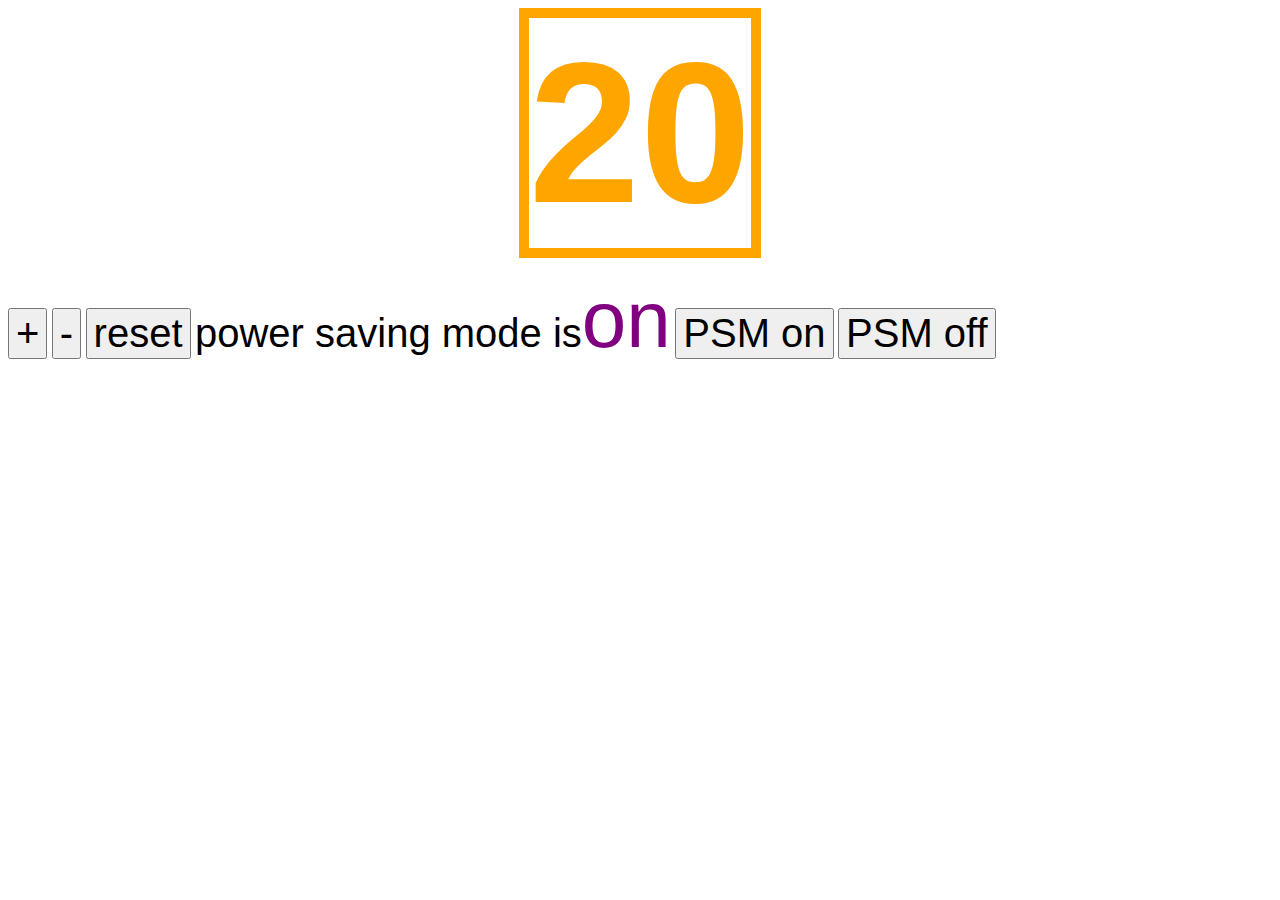
==== index.html @ c2821945 "Add jQuery and styling" ====
<!DOCTYPE html>
<html>
  <head>
    <title>Thermostat</title>
    <link rel="stylesheet" type="text/css" href="style.css">
  </head>
  <body>
    <section>
      <h1 id="temperature"></h1>
      <p>
        <button id="temperature-up" class="controls">+</button>
        <button id="temperature-down" class="controls">-</button>
        <button id="temperature-reset" class="controls">reset</button>
        <span id="power-saving-intro">power saving mode is</span><span id="power-saving-status">on</span>
        <button id="PSM-on" class="controls">PSM on</button>
        <button id="PSM-off" class="controls">PSM off</button>
      </p>
    </section>
    <script src="src/Thermostat.js"></script>
    <script src="https://code.jquery.com/jquery-2.1.4.min.js"></script>
    <script>
    
    $(document).ready(function() { 
      var thermostat = new Thermostat();
      updateTemp();

      $('#temperature-up').click(function() {
        thermostat.increase();
        updateTemp();
      })

      $('#temperature-down').click(function() {
        thermostat.decrease();
        updateTemp();
      })

      $('#temperature-reset').click(function() {
        thermostat.resetTemp();
        updateTemp();
      })

      $('#temperature-reset').click(function() {
        thermostat.resetTemp();
        updateTemp();
      })

      $('#PSM-on').click(function() {
        thermostat.switchPowerSavingModeOn();
        $('#power-saving-status').text('on')
        updateTemp();
      })

      $('#PSM-off').click(function() {
        thermostat.switchPowerSavingModeOff();
        $('#power-saving-status').text('off')
        updateTemp();
      })

      function updateTemp() {
        $('#temperature').text(thermostat.getCurrentTemp());
        $('#temperature').attr('class', thermostat.energyUsage());
      }

    });
    </script>
  </body>
</html>
---- style.css ----
body { 
  font-family: Impact, Haettenschweiler, 'Arial Narrow Bold', sans-serif;
}

#temperature {
  font-size: 200px;
  border-style: solid; 
  border-width: 10px;
  margin: 0 auto;
  display: table;
}

#power-saving-intro {
  font-size: 40px;
}
#power-saving-status {
  font-size: 80px;
  color: purple;
}

.controls {
  height: relative;
  width:relative;
  font-size:40px;
  font-family: Impact, Haettenschweiler, 'Arial Narrow Bold', sans-serif;
}

.high-usage {
  color: red;
}

.medium-usage {
  color: orange;
}

.low-usage {
  color: green;
}
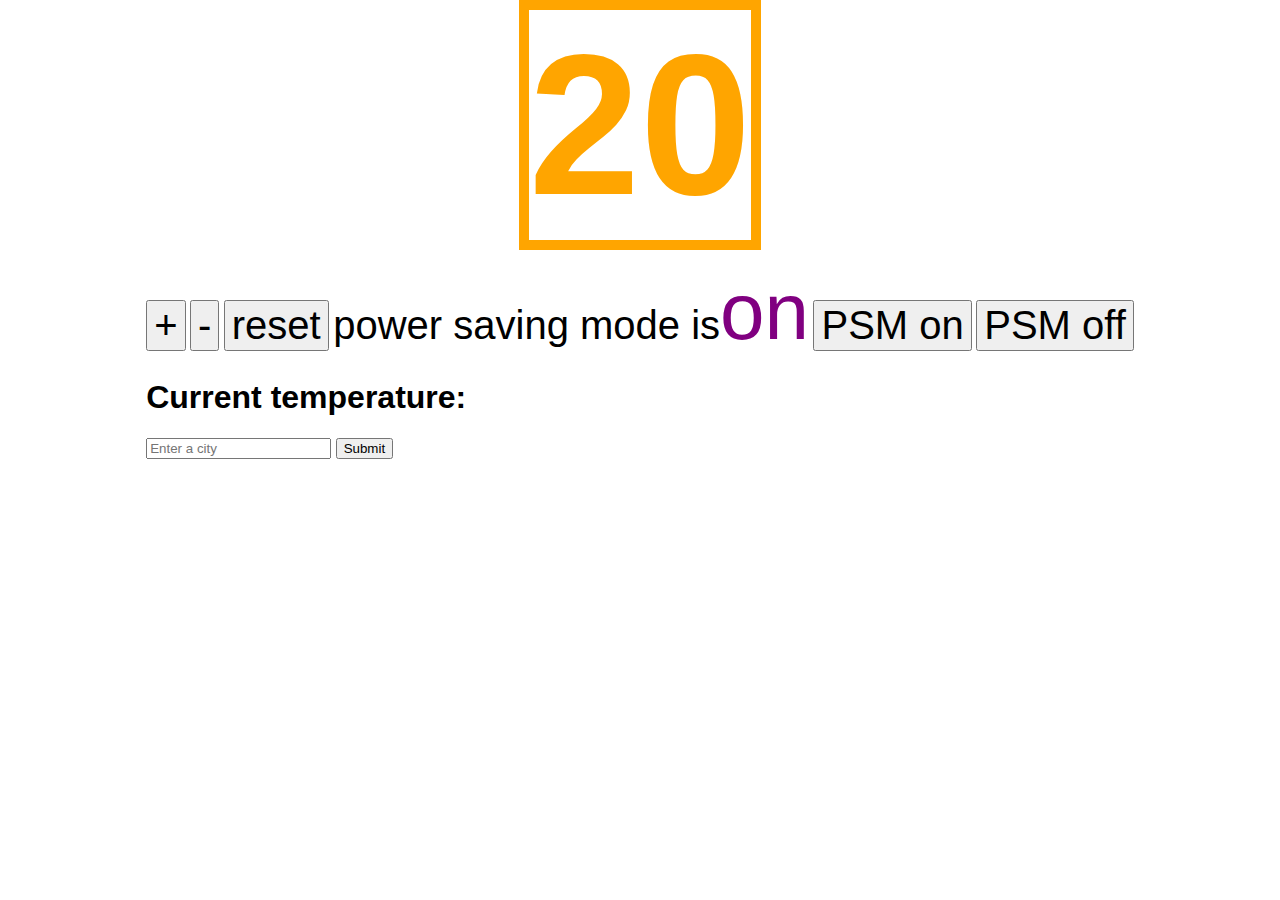
==== commit 706a3df5: "Add jQuery AJAX call" ====
--- a/index.html
+++ b/index.html
@@ -15,6 +15,14 @@
         <button id="PSM-on" class="controls">PSM on</button>
         <button id="PSM-off" class="controls">PSM off</button>
       </p>
+    </section>
+
+    <section>
+      <h1>Current temperature: <span id="current-temperature"></span></h1>
+      <form id="select-city">
+        <input id="current-city" type="text" placeholder="Enter a city"></input>
+        <input type="submit"></input>
+      </form>
     </section>
     <script src="src/Thermostat.js"></script>
     <script src="https://code.jquery.com/jquery-2.1.4.min.js"></script>
@@ -61,6 +69,21 @@
         $('#temperature').attr('class', thermostat.energyUsage());
       }
 
+      $('#select-city').submit(function(event) {
+        event.preventDefault();
+        var city = $('#current-city').val();
+        displayWeather(city);
+      })
+
+      function displayWeather(city) {
+        var url = 'http://api.openweathermap.org/data/2.5/weather?q=' + city;
+        var token = '&appid=a3d9eb01d4de82b9b8d0849ef604dbed';
+        var units = '&units=metric';
+        $.get(url + token + units, function(data) {
+          $('#current-temperature').text(data.main.temp);
+        })
+      }
+
     });
     </script>
   </body>
--- a/style.css
+++ b/style.css
@@ -1,5 +1,8 @@
 body { 
   font-family: Impact, Haettenschweiler, 'Arial Narrow Bold', sans-serif;
+  margin: 0 auto;
+  display: table;
+
 }
 
 #temperature {
@@ -12,6 +15,7 @@
 
 #power-saving-intro {
   font-size: 40px;
+  margin: auto;
 }
 #power-saving-status {
   font-size: 80px;
@@ -21,7 +25,7 @@
 .controls {
   height: relative;
   width:relative;
-  font-size:40px;
+  font-size:40px;  
   font-family: Impact, Haettenschweiler, 'Arial Narrow Bold', sans-serif;
 }
 
